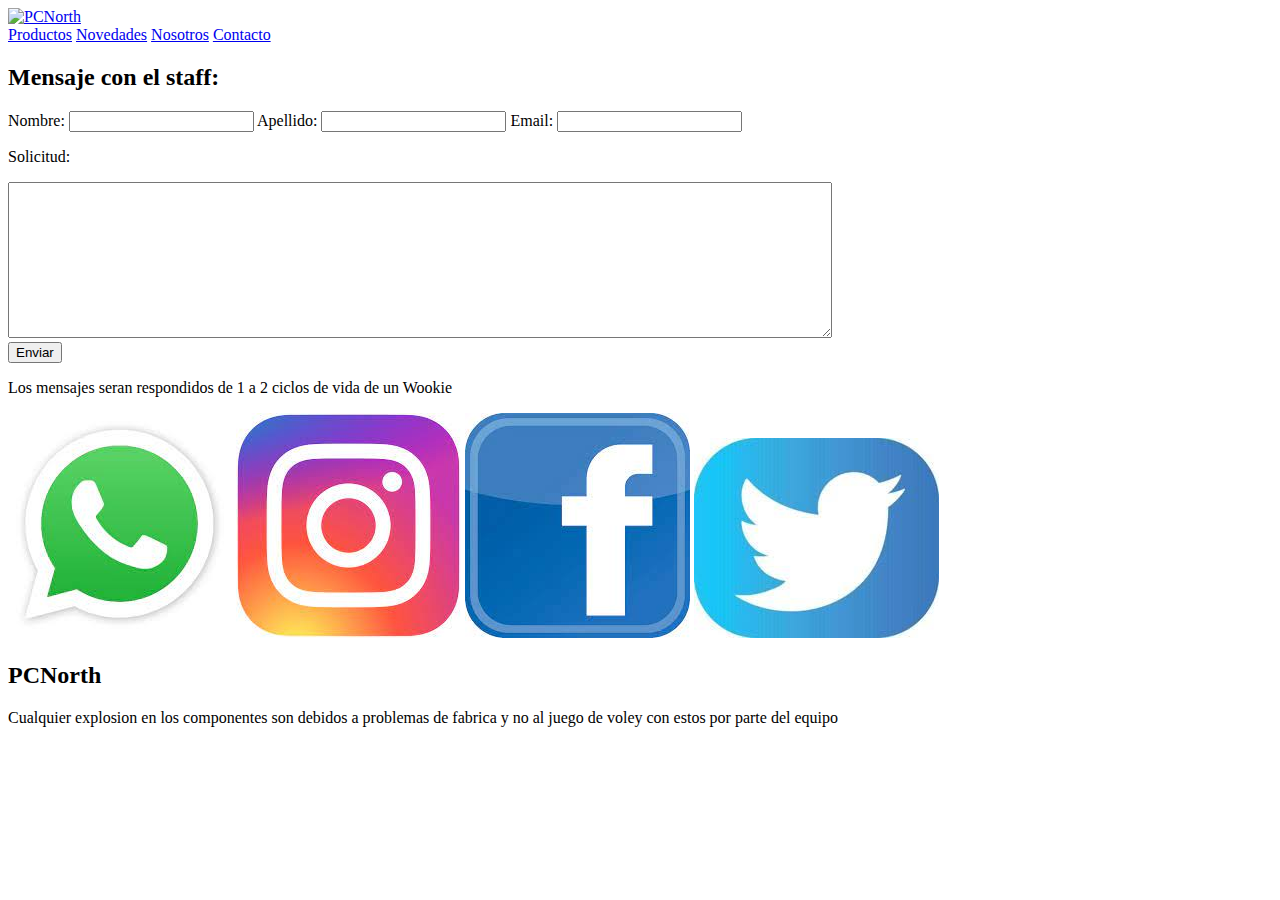
==== pages/contacto.html @ 6b9208ab "Primer Commit" ====
<!DOCTYPE html>
<html lang="es">
<head>
    <meta charset="UTF-8">
    <meta http-equiv="X-UA-Compatible" content="IE=edge">
    <meta name="viewport" content="width=device-width, initial-scale=1.0">
    <title>Nosotros</title>
    <!-- Bootstrap -->
    <link href="https://cdn.jsdelivr.net/npm/bootstrap@5.1.3/dist/css/bootstrap.min.css" rel="stylesheet" integrity="sha384-1BmE4kWBq78iYhFldvKuhfTAU6auU8tT94WrHftjDbrCEXSU1oBoqyl2QvZ6jIW3" crossorigin="anonymous">
    <script src="https://cdn.jsdelivr.net/npm/bootstrap@5.1.3/dist/js/bootstrap.bundle.min.js" integrity="sha384-ka7Sk0Gln4gmtz2MlQnikT1wXgYsOg+OMhuP+IlRH9sENBO0LRn5q+8nbTov4+1p" crossorigin="anonymous"></script>
    <!-- Css local -->
    <link rel="stylesheet" href="../css/estilo.css">
</head>
<body class="bg-success">
    <header>
        <div class="container">
            <div class="nav nav-pills">
                <div class="btn btn-secondary border"> <a href="../index.html"><img src="../img/Banner.png" alt="PCNorth" width="100%" height="100%"></a></div>
            </div>
            <div class="row nav nav-pills">
                <a class="btn btn-secondary m-1 border text-decoration-none text-dark" href="productos.html">Productos</a>
                <a class="btn btn-secondary m-1 border text-decoration-none text-dark" href="novedades.html">Novedades</a>
                <a class="col btn btn-secondary m-1 border text-decoration-none text-dark" href="nosotros.html">Nosotros</a>
                <a class="col btn btn-secondary m-1 border text-decoration-none text-dark" href="contacto.html">Contacto</a>
            </div>
        </div>
    </header>
    <main class="container col rounded bg-secondary m-4">
        <!-- Formulario para contactar -->
        <div class="m-1">
            <h2>Mensaje con el staff:</h2>
        </div>
        <form action="#" class="justify-content-center">
            <div>
                <label for="#">Nombre:
                    <input type="text">
                </label>
                <label for="#">Apellido:
                    <input type="text">
                </label>
                <label for="#">Email:
                    <input type="email">
                </label>
            </div>
            <div>
                <label for="#"><p>Solicitud:</p>
                    <textarea name="Comentario" id="" cols="100" rows="10"></textarea>
                </label>
            </div>
            <div>
                <label for="#">
                    <input type="submit" value="Enviar">
                </label>
            </div>
        </form>
        <p class="text-end">Los mensajes seran respondidos de 1 a 2 ciclos de vida de un Wookie</p>
    </main>
    <footer class="container-fluid row bg-secondary">
        <div class="col-lg-6 col-12 row">
            <a class="col" href="https://www.whatsapp.com"><img src="../img/wpp.png" alt="Whatsapp" class="m-1 btn btn-light w-50"></a>
            <a class="col" href="https://www.instagram.com"><img src="../img/Insta.png" alt="Instagram" class="m-1 btn btn-light w-50"></a>
            <a class="col" href="https://www.facebook.com"><img src="../img/face.png" alt="Facebook" class="m-1 btn btn-light w-50"></a>
            <a class="col" href="https://www.twitter.com"><img src="../img/twit.png" alt="Twitter" class="m-1 btn btn-light w-50"></a>
        </div>
        <div class="col-lg-6 col-12">
            <h2 class="text-center">PCNorth</h2>
        </div>
        <div class="bg-light col-lg-6 col-12">
            <p class="text-center">Cualquier explosion en los componentes son debidos a problemas de fabrica y no al juego de voley con estos por parte del equipo</p>
        </div>
    </footer>
</body>
</html>
---- css/estilo.css ----
/* General */

.stickyHeader{position: sticky; top: 0px;}

.bodyDesign{
    background-image: linear-gradient(to left, rgb(180, 185, 147),rgb(196, 199, 170), rgb(180, 185, 147));
}

.headerDesign{
    background-image: linear-gradient(to left, rgb(86, 109, 82),rgb(196, 243, 194), rgb(86, 109, 82));
    padding: 20px;
    border: 2px solid black;
    margin: 0px auto;
}

.relativeNavDesign{
    padding: 5px 10px;
    margin: 5px;
    background-color: rgb(118, 146, 118);
    transition: background-color 1s;
    text-decoration: none;
    color: black;
    border: 2px solid black;

}

.mainDesign{
    padding: 2% 5%;
}

.footerDesign{
    background-image: linear-gradient(to left, rgb(86, 109, 82),rgb(196, 243, 194), rgb(86, 109, 82));
    padding: 30px;
    border: 2px solid black;
}

.productosPrincipalesDesign{
    background-image: linear-gradient(to top, rgb(86, 109, 82),rgb(196, 243, 194));
    padding: 5%;
    border: 2px solid black;
}

.prodPrincipalDesign{
    background-color: gray;
    padding: 5%;
    border: 2px solid black;
    margin: 5%;
}

.redDesign{
    background-color: white;
    padding: 10px;
    border: 2px solid black;
}

.producto{
    padding: 5% 10%;
    margin: 2% 4%;
    border: 2px solid black;
    background-color: gray;
    display: grid;
    grid-template-columns: 40% 60%;
    grid-template-areas:
    "dato foto";
    grid-template-rows: auto;
}

/* Vista Mobile */

@media screen and (max-width: 768px){
    .gridMobile{
        display: grid;
        grid-template-columns: 100%;
        grid-template-areas: 
        "header"
        "main"
        "footer";
        grid-template-rows: auto auto auto;
    }

    .positionNav{
        display: grid;
        grid-template-columns: 50% 50%;
        grid-template-rows: 50% 50%;
        grid-template-areas: 
        "primerLink segundoLink"
        "tercerLink cuartoLink";
    }

    .gridProdPrincipales{
        display: grid;
        grid-template-columns: 50% 50%;
        grid-template-areas: 
        "tituloProductos tituloProductos"
        "primerProducto segundoProducto"
        "tercerProducto cuartoProducto"
        "quintoProducto sextoProducto";
        grid-template-rows: auto auto auto auto;
    }

    .productos{
        display: grid;
        grid-template-columns: 50% 50%;
        grid-template-areas: 
        "tituloProductos tituloProductos"
        "primerProducto segundoProducto"
        "tercerProducto cuartoProducto"
        "quintoProducto sextoProducto";
        grid-template-rows: auto auto auto;
    }

    .redesDesign{
        display: flex;
        flex-direction: column;
        justify-content: space-between;
        background-color: gray;
        padding: 10px 20px;
        border: 2px solid black;
        margin: 2% 20%;
    }

    .relativeNavDesign:hover{
        background-color: rgb(149, 167, 172);
    }

    .banner:hover{
        box-shadow: inset 100px 100px 100px 100px rgb(51, 49, 49);
    }

}

/* Vista Intermedia */

@media screen and (max-width: 1023px) and (min-width: 769px){
    
    .gridHeader{
        display: grid;
        grid-template-columns: 50% 50%;
        grid-template-areas:
        "banner relatives";
        grid-template-rows: auto;
    }

    .positionNav{
        display: grid;
        grid-template-columns: 50% 50%;
        grid-template-rows: 50% 50%;
        grid-template-areas: 
        "primerLink segundoLink"
        "tercerLink cuartoLink";
    }

    .gridMain{
        display: grid;
        grid-template-columns: 50% 50%;
        grid-template-areas:
        "intro prodPrincipales";
        grid-template-rows: auto;
    }

    
    .gridProdPrincipales{
        display: grid;
        grid-template-columns: 25% 25% 25% 25%;
        grid-template-areas: 
        "tituloProductos tituloProductos tituloProductos tituloProductos"
        "primerProducto primerProducto segundoProducto segundoProducto"
        "tercerProducto cuartoProducto quintoProducto sextoProducto";
        grid-template-rows: auto auto auto;
    }
    
    .gridFooter{
        display: grid;
        grid-template-columns: 50% 50%;
        grid-template-areas:
        "redes marca"
        "aviso aviso";
        grid-template-rows: auto auto;
    }

    .relativeNavDesign:hover{
        background-color: rgb(149, 167, 172);
    }

    .overflow{
        overflow: auto;
        height: 50%;
    }

    .productos{
        display: grid;
        grid-template-columns: 33% 33% 33%;
        grid-template-areas: 
        "tituloProductos tituloProductos tituloProductos"
        "primerProducto segundoProducto tercerProducto"
        "cuartoProducto quintoProducto sextoProducto";
        grid-template-rows: auto auto auto;
    }
    
    .redesDesign{
        display: flex;
        flex-direction: row;
        justify-content: space-between;
        background-color: gray;
        padding: 10px 20px;
        border: 2px solid black;
        margin: 2% 20%;
    }
    
}
    
/* Vista Desktop */

@media screen and (min-width: 1024px){

    .gridHeader{
        display: grid;
        grid-template-columns: 50% 50%;
        grid-template-areas:
        "banner relatives";
        grid-template-rows: auto;
    }

    .positionNav{
        display: grid;
        grid-template-columns: 50% 50%;
        grid-template-rows: 50% 50%;
        grid-template-areas: 
        "primerLink segundoLink"
        "tercerLink cuartoLink";
    }

    .gridMain{
        display: grid;
        grid-template-columns: 50% 50%;
        grid-template-areas:
        "intro prodPrincipales";
        grid-template-rows: auto;
    }

    .gridProdPrincipales{
        display: grid;
        grid-template-columns: 25% 25% 25% 25%;
        grid-template-areas: 
        "tituloProductos tituloProductos tituloProductos tituloProductos"
        "primerProducto primerProducto segundoProducto segundoProducto"
        "tercerProducto cuartoProducto quintoProducto sextoProducto";
        grid-template-rows: auto auto auto;
    }

    .gridFooter{
        display: grid;
        grid-template-columns: 50% 50%;
        grid-template-areas:
        "redes marca"
        "aviso aviso";
        grid-template-rows: auto auto;
    }

    .relativeNavDesign:hover{
        background-color: rgb(149, 167, 172);
    }

    .banner:hover{
        box-shadow: inset 100px 100px 100px 100px rgb(51, 49, 49);
    }

    .productos{
        display: grid;
        grid-template-columns: 33% 33% 33%;
        grid-template-areas: 
        "tituloProductos tituloProductos tituloProductos"
        "primerProducto segundoProducto tercerProducto"
        "cuartoProducto quintoProducto sextoProducto";
        grid-template-rows: auto auto auto;
    }
    
    .redesDesign{
        display: flex;
        flex-direction: row;
        justify-content: space-between;
        background-color: gray;
        padding: 10px 20px;
        border: 2px solid black;
        margin: 2% 20%;
    }

}

header{grid-area: header;}
main{grid-area: main;}
footer{grid-area: footer;}
nav{grid-area: navi;}
.productosPrincipales{grid-area: prodPrincipales;}
.introduccion{grid-area: intro;}
.banner{grid-area: banner; padding: 5px; margin: auto; transition: box-shadow 1s;}
.relatives{grid-area: relatives;}
.redes{grid-area: redes;}
.marca{grid-area: marca;}
.aviso{grid-area: aviso;}
.primerLink{grid-area: primerLink;}
.segundoLink{grid-area: segundoLink;}
.tercerLink{grid-area: tercerLink;}
.cuartoLink{grid-area: cuartoLink;}
.tituloProductos{grid-area: tituloProductos;}
.primerProducto{grid-area: primerProducto;}
.segundoProducto{grid-area: segundoProducto;}
.tercerProducto{grid-area: tercerProducto;}
.cuartoProducto{grid-area: cuartoProducto;}
.quientoProducto{grid-area: quintoProducto;}
.sextoProducto{grid-area: sextoProducto;}
.dato{grid-area: dato;}
.foto{grid-area: foto;}
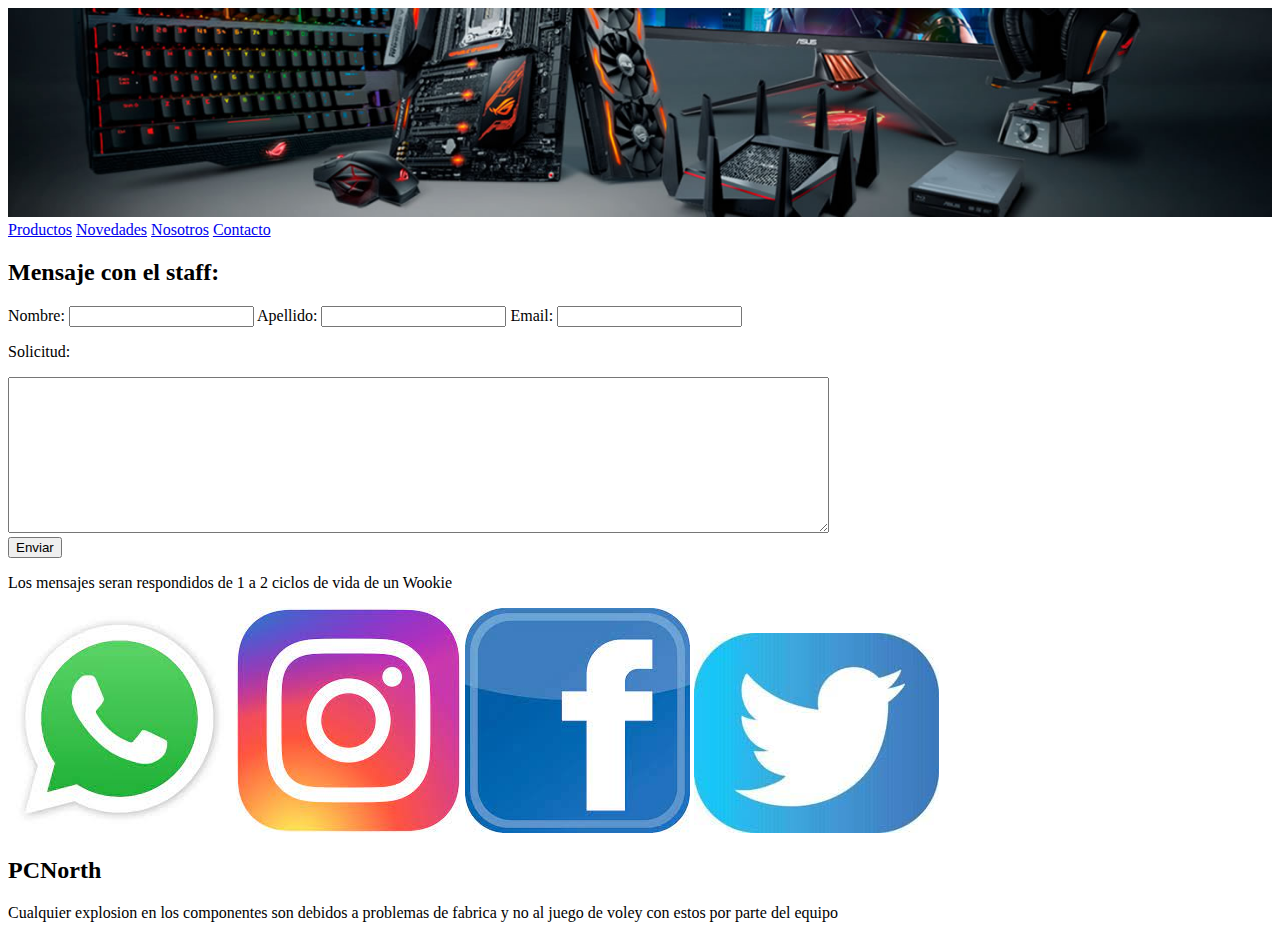
==== commit 15af6966: "Arreglo banner" ====
--- a/pages/contacto.html
+++ b/pages/contacto.html
@@ -15,7 +15,7 @@
     <header>
         <div class="container">
             <div class="nav nav-pills">
-                <div class="btn btn-secondary border"> <a href="../index.html"><img src="../img/Banner.png" alt="PCNorth" width="100%" height="100%"></a></div>
+                <div class="btn btn-secondary border"> <a href="../index.html"><img src="../img/banner.png" alt="PCNorth" width="100%" height="100%"></a></div>
             </div>
             <div class="row nav nav-pills">
                 <a class="btn btn-secondary m-1 border text-decoration-none text-dark" href="productos.html">Productos</a>
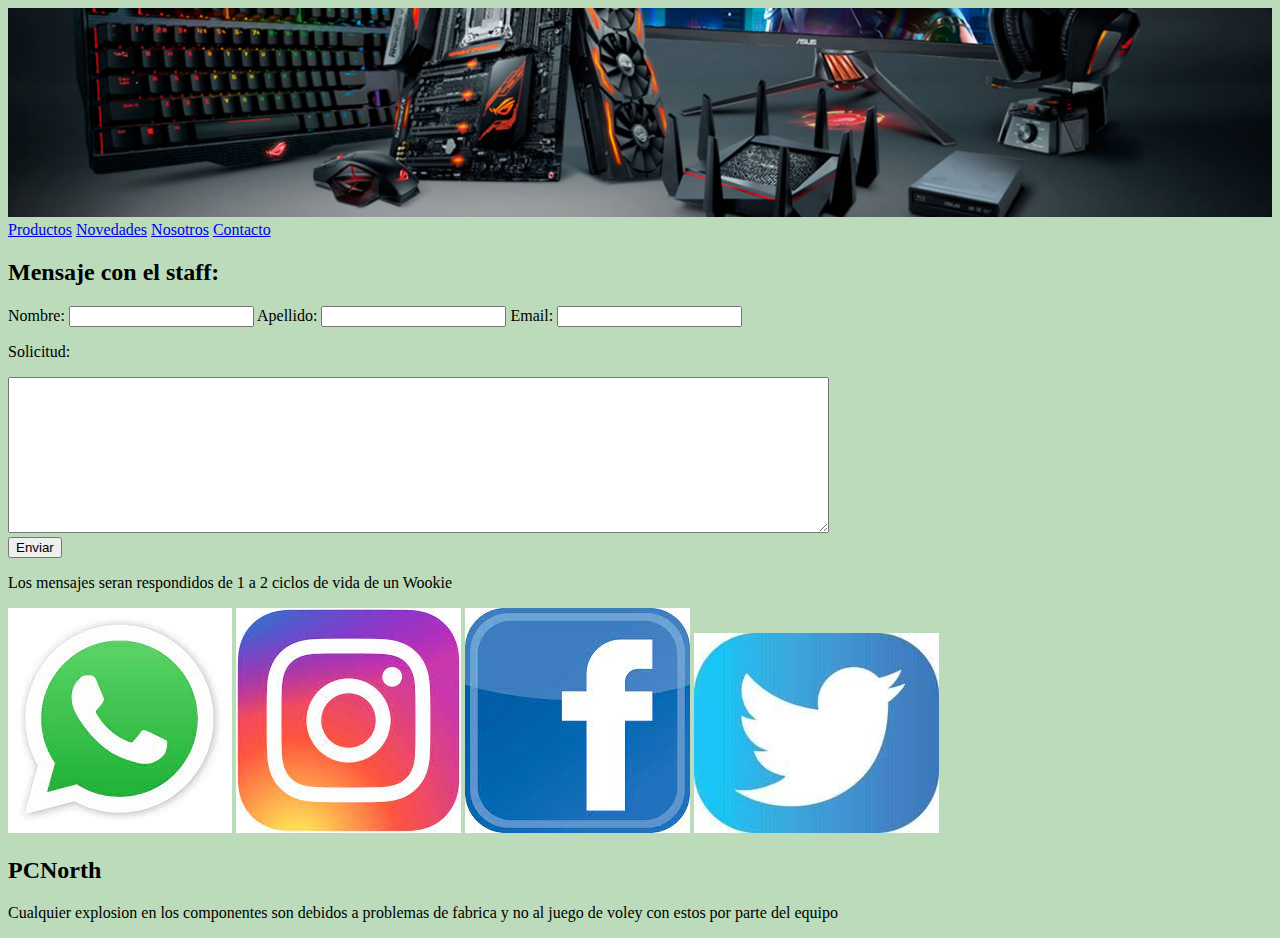
==== commit 8b6be5b0: "arreglos menores" ====
--- a/pages/contacto.html
+++ b/pages/contacto.html
@@ -11,7 +11,7 @@
     <!-- Css local -->
     <link rel="stylesheet" href="../css/estilo.css">
 </head>
-<body class="bg-success">
+<body class="fondo">
     <header>
         <div class="container">
             <div class="nav nav-pills">
--- a/css/estilo.css
+++ b/css/estilo.css
@@ -1,5 +1,14 @@
 
 /* General */
+
+:root{
+    --fondoClaro: rgb(188, 219, 186);
+    --fondoOscuro: rgb(54, 88, 54);
+}
+
+.fondo{
+    background-color: var(--fondoClaro);
+}
 
 .stickyHeader{position: sticky; top: 0px;}
 
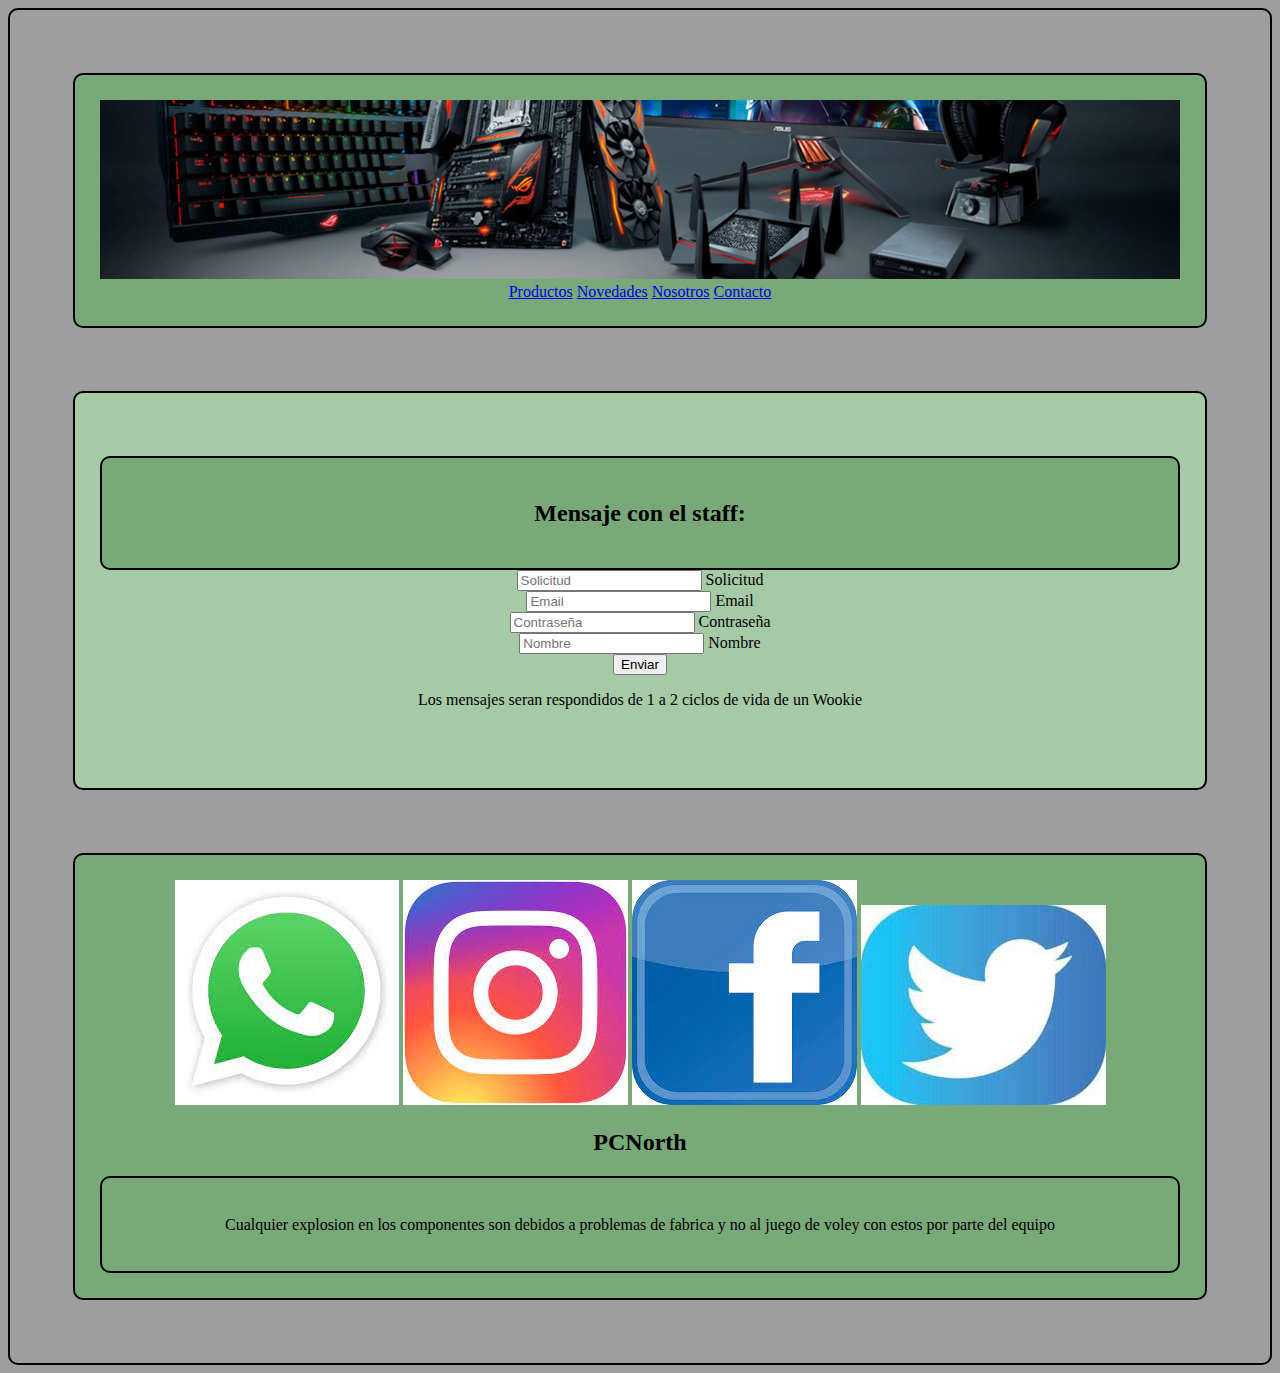
==== commit 41a30eb9: "Entrega Final" ====
--- a/pages/contacto.html
+++ b/pages/contacto.html
@@ -11,9 +11,9 @@
     <!-- Css local -->
     <link rel="stylesheet" href="../css/estilo.css">
 </head>
-<body class="fondo">
+<body class="disenio">
     <header>
-        <div class="container">
+        <div class="container disenio--header">
             <div class="nav nav-pills">
                 <div class="btn btn-secondary border"> <a href="../index.html"><img src="../img/banner.png" alt="PCNorth" width="100%" height="100%"></a></div>
             </div>
@@ -25,37 +25,37 @@
             </div>
         </div>
     </header>
-    <main class="container col rounded bg-secondary m-4">
+    <main class="container disenio--main">
         <!-- Formulario para contactar -->
-        <div class="m-1">
+        <div class="disenio--contenido">
             <h2>Mensaje con el staff:</h2>
         </div>
         <form action="#" class="justify-content-center">
-            <div>
-                <label for="#">Nombre:
-                    <input type="text">
-                </label>
-                <label for="#">Apellido:
-                    <input type="text">
-                </label>
-                <label for="#">Email:
-                    <input type="email">
-                </label>
-            </div>
-            <div>
-                <label for="#"><p>Solicitud:</p>
-                    <textarea name="Comentario" id="" cols="100" rows="10"></textarea>
-                </label>
-            </div>
-            <div>
-                <label for="#">
-                    <input type="submit" value="Enviar">
-                </label>
+            <div class="container">
+                <div class="col p-1 form-floating mb-3">
+                    <input type="text" class="form-control" id="floatingInput" placeholder="Solicitud">
+                    <label for="floatingInput">Solicitud</label>
+                </div>
+                <div class="col p-1 form-floating">
+                    <input type="email" class="form-control" id="floatingInput" placeholder="Email">
+                    <label for="floatingPassword">Email</label>
+                </div>
+                <div class="col p-1 form-floating">
+                    <input type="password" class="form-control" id="floatingPassword" placeholder="Contraseña">
+                    <label for="floatingPassword">Contraseña</label>
+                </div>
+                <div class="col p-1 form-floating">
+                    <input type="text" class="form-control" id="floatingInput" placeholder="Nombre">
+                    <label for="floatingInput">Nombre</label>
+                </div>
+                <div>
+                    <button class="btn btn-light" type="submit">Enviar</button>
+                  </div>
             </div>
         </form>
         <p class="text-end">Los mensajes seran respondidos de 1 a 2 ciclos de vida de un Wookie</p>
     </main>
-    <footer class="container-fluid row bg-secondary">
+    <footer class="container row disenio--footer">
         <div class="col-lg-6 col-12 row">
             <a class="col" href="https://www.whatsapp.com"><img src="../img/wpp.png" alt="Whatsapp" class="m-1 btn btn-light w-50"></a>
             <a class="col" href="https://www.instagram.com"><img src="../img/Insta.png" alt="Instagram" class="m-1 btn btn-light w-50"></a>
@@ -65,7 +65,7 @@
         <div class="col-lg-6 col-12">
             <h2 class="text-center">PCNorth</h2>
         </div>
-        <div class="bg-light col-lg-6 col-12">
+        <div class="disenio--contenido col-lg-6 col-12">
             <p class="text-center">Cualquier explosion en los componentes son debidos a problemas de fabrica y no al juego de voley con estos por parte del equipo</p>
         </div>
     </footer>
--- a/css/estilo.css
+++ b/css/estilo.css
@@ -1,323 +1,26 @@
+.disenio, .disenio--header, .disenio--main, .disenio--contenido, .disenio--footer {
+  text-align: center;
+  text-decoration: none;
+  border: 2px solid black;
+  border-radius: 10px;
+  background-color: #9e9e9e; }
 
-/* General */
+.disenio--header {
+  background-color: #79a879;
+  padding: 2% 2%;
+  margin: 5%; }
 
-:root{
-    --fondoClaro: rgb(188, 219, 186);
-    --fondoOscuro: rgb(54, 88, 54);
-}
+.disenio--main {
+  background-color: #a6c9a6;
+  padding: 5% 2%;
+  margin: 5%; }
 
-.fondo{
-    background-color: var(--fondoClaro);
-}
+.disenio--contenido {
+  background-color: #79a879;
+  padding: 2% 2%;
+  margin: auto; }
 
-.stickyHeader{position: sticky; top: 0px;}
-
-.bodyDesign{
-    background-image: linear-gradient(to left, rgb(180, 185, 147),rgb(196, 199, 170), rgb(180, 185, 147));
-}
-
-.headerDesign{
-    background-image: linear-gradient(to left, rgb(86, 109, 82),rgb(196, 243, 194), rgb(86, 109, 82));
-    padding: 20px;
-    border: 2px solid black;
-    margin: 0px auto;
-}
-
-.relativeNavDesign{
-    padding: 5px 10px;
-    margin: 5px;
-    background-color: rgb(118, 146, 118);
-    transition: background-color 1s;
-    text-decoration: none;
-    color: black;
-    border: 2px solid black;
-
-}
-
-.mainDesign{
-    padding: 2% 5%;
-}
-
-.footerDesign{
-    background-image: linear-gradient(to left, rgb(86, 109, 82),rgb(196, 243, 194), rgb(86, 109, 82));
-    padding: 30px;
-    border: 2px solid black;
-}
-
-.productosPrincipalesDesign{
-    background-image: linear-gradient(to top, rgb(86, 109, 82),rgb(196, 243, 194));
-    padding: 5%;
-    border: 2px solid black;
-}
-
-.prodPrincipalDesign{
-    background-color: gray;
-    padding: 5%;
-    border: 2px solid black;
-    margin: 5%;
-}
-
-.redDesign{
-    background-color: white;
-    padding: 10px;
-    border: 2px solid black;
-}
-
-.producto{
-    padding: 5% 10%;
-    margin: 2% 4%;
-    border: 2px solid black;
-    background-color: gray;
-    display: grid;
-    grid-template-columns: 40% 60%;
-    grid-template-areas:
-    "dato foto";
-    grid-template-rows: auto;
-}
-
-/* Vista Mobile */
-
-@media screen and (max-width: 768px){
-    .gridMobile{
-        display: grid;
-        grid-template-columns: 100%;
-        grid-template-areas: 
-        "header"
-        "main"
-        "footer";
-        grid-template-rows: auto auto auto;
-    }
-
-    .positionNav{
-        display: grid;
-        grid-template-columns: 50% 50%;
-        grid-template-rows: 50% 50%;
-        grid-template-areas: 
-        "primerLink segundoLink"
-        "tercerLink cuartoLink";
-    }
-
-    .gridProdPrincipales{
-        display: grid;
-        grid-template-columns: 50% 50%;
-        grid-template-areas: 
-        "tituloProductos tituloProductos"
-        "primerProducto segundoProducto"
-        "tercerProducto cuartoProducto"
-        "quintoProducto sextoProducto";
-        grid-template-rows: auto auto auto auto;
-    }
-
-    .productos{
-        display: grid;
-        grid-template-columns: 50% 50%;
-        grid-template-areas: 
-        "tituloProductos tituloProductos"
-        "primerProducto segundoProducto"
-        "tercerProducto cuartoProducto"
-        "quintoProducto sextoProducto";
-        grid-template-rows: auto auto auto;
-    }
-
-    .redesDesign{
-        display: flex;
-        flex-direction: column;
-        justify-content: space-between;
-        background-color: gray;
-        padding: 10px 20px;
-        border: 2px solid black;
-        margin: 2% 20%;
-    }
-
-    .relativeNavDesign:hover{
-        background-color: rgb(149, 167, 172);
-    }
-
-    .banner:hover{
-        box-shadow: inset 100px 100px 100px 100px rgb(51, 49, 49);
-    }
-
-}
-
-/* Vista Intermedia */
-
-@media screen and (max-width: 1023px) and (min-width: 769px){
-    
-    .gridHeader{
-        display: grid;
-        grid-template-columns: 50% 50%;
-        grid-template-areas:
-        "banner relatives";
-        grid-template-rows: auto;
-    }
-
-    .positionNav{
-        display: grid;
-        grid-template-columns: 50% 50%;
-        grid-template-rows: 50% 50%;
-        grid-template-areas: 
-        "primerLink segundoLink"
-        "tercerLink cuartoLink";
-    }
-
-    .gridMain{
-        display: grid;
-        grid-template-columns: 50% 50%;
-        grid-template-areas:
-        "intro prodPrincipales";
-        grid-template-rows: auto;
-    }
-
-    
-    .gridProdPrincipales{
-        display: grid;
-        grid-template-columns: 25% 25% 25% 25%;
-        grid-template-areas: 
-        "tituloProductos tituloProductos tituloProductos tituloProductos"
-        "primerProducto primerProducto segundoProducto segundoProducto"
-        "tercerProducto cuartoProducto quintoProducto sextoProducto";
-        grid-template-rows: auto auto auto;
-    }
-    
-    .gridFooter{
-        display: grid;
-        grid-template-columns: 50% 50%;
-        grid-template-areas:
-        "redes marca"
-        "aviso aviso";
-        grid-template-rows: auto auto;
-    }
-
-    .relativeNavDesign:hover{
-        background-color: rgb(149, 167, 172);
-    }
-
-    .overflow{
-        overflow: auto;
-        height: 50%;
-    }
-
-    .productos{
-        display: grid;
-        grid-template-columns: 33% 33% 33%;
-        grid-template-areas: 
-        "tituloProductos tituloProductos tituloProductos"
-        "primerProducto segundoProducto tercerProducto"
-        "cuartoProducto quintoProducto sextoProducto";
-        grid-template-rows: auto auto auto;
-    }
-    
-    .redesDesign{
-        display: flex;
-        flex-direction: row;
-        justify-content: space-between;
-        background-color: gray;
-        padding: 10px 20px;
-        border: 2px solid black;
-        margin: 2% 20%;
-    }
-    
-}
-    
-/* Vista Desktop */
-
-@media screen and (min-width: 1024px){
-
-    .gridHeader{
-        display: grid;
-        grid-template-columns: 50% 50%;
-        grid-template-areas:
-        "banner relatives";
-        grid-template-rows: auto;
-    }
-
-    .positionNav{
-        display: grid;
-        grid-template-columns: 50% 50%;
-        grid-template-rows: 50% 50%;
-        grid-template-areas: 
-        "primerLink segundoLink"
-        "tercerLink cuartoLink";
-    }
-
-    .gridMain{
-        display: grid;
-        grid-template-columns: 50% 50%;
-        grid-template-areas:
-        "intro prodPrincipales";
-        grid-template-rows: auto;
-    }
-
-    .gridProdPrincipales{
-        display: grid;
-        grid-template-columns: 25% 25% 25% 25%;
-        grid-template-areas: 
-        "tituloProductos tituloProductos tituloProductos tituloProductos"
-        "primerProducto primerProducto segundoProducto segundoProducto"
-        "tercerProducto cuartoProducto quintoProducto sextoProducto";
-        grid-template-rows: auto auto auto;
-    }
-
-    .gridFooter{
-        display: grid;
-        grid-template-columns: 50% 50%;
-        grid-template-areas:
-        "redes marca"
-        "aviso aviso";
-        grid-template-rows: auto auto;
-    }
-
-    .relativeNavDesign:hover{
-        background-color: rgb(149, 167, 172);
-    }
-
-    .banner:hover{
-        box-shadow: inset 100px 100px 100px 100px rgb(51, 49, 49);
-    }
-
-    .productos{
-        display: grid;
-        grid-template-columns: 33% 33% 33%;
-        grid-template-areas: 
-        "tituloProductos tituloProductos tituloProductos"
-        "primerProducto segundoProducto tercerProducto"
-        "cuartoProducto quintoProducto sextoProducto";
-        grid-template-rows: auto auto auto;
-    }
-    
-    .redesDesign{
-        display: flex;
-        flex-direction: row;
-        justify-content: space-between;
-        background-color: gray;
-        padding: 10px 20px;
-        border: 2px solid black;
-        margin: 2% 20%;
-    }
-
-}
-
-header{grid-area: header;}
-main{grid-area: main;}
-footer{grid-area: footer;}
-nav{grid-area: navi;}
-.productosPrincipales{grid-area: prodPrincipales;}
-.introduccion{grid-area: intro;}
-.banner{grid-area: banner; padding: 5px; margin: auto; transition: box-shadow 1s;}
-.relatives{grid-area: relatives;}
-.redes{grid-area: redes;}
-.marca{grid-area: marca;}
-.aviso{grid-area: aviso;}
-.primerLink{grid-area: primerLink;}
-.segundoLink{grid-area: segundoLink;}
-.tercerLink{grid-area: tercerLink;}
-.cuartoLink{grid-area: cuartoLink;}
-.tituloProductos{grid-area: tituloProductos;}
-.primerProducto{grid-area: primerProducto;}
-.segundoProducto{grid-area: segundoProducto;}
-.tercerProducto{grid-area: tercerProducto;}
-.cuartoProducto{grid-area: cuartoProducto;}
-.quientoProducto{grid-area: quintoProducto;}
-.sextoProducto{grid-area: sextoProducto;}
-.dato{grid-area: dato;}
-.foto{grid-area: foto;}
+.disenio--footer {
+  background-color: #79a879;
+  padding: 2% 2%;
+  margin: 5%; }
